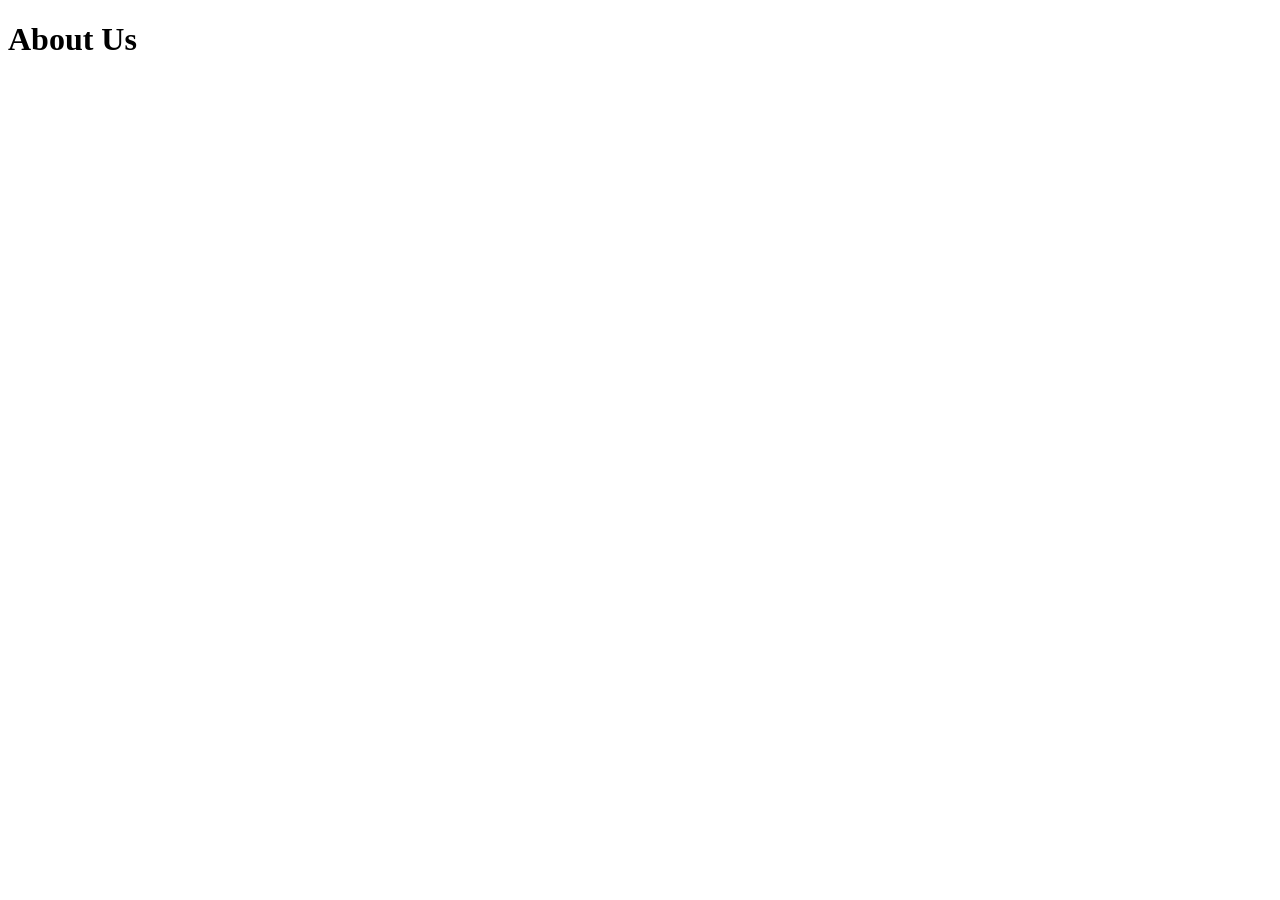
==== about.html @ 949a7db1 "add about.html" ====
<!DOCTYPE html>
<html lang="en">
<head>
    <meta charset="UTF-8">
    <meta name="viewport" content="width=device-width, initial-scale=1.0">
    <title>About Us</title>
</head>
<body>
    <h1>About Us</h1>
</body>
</html>
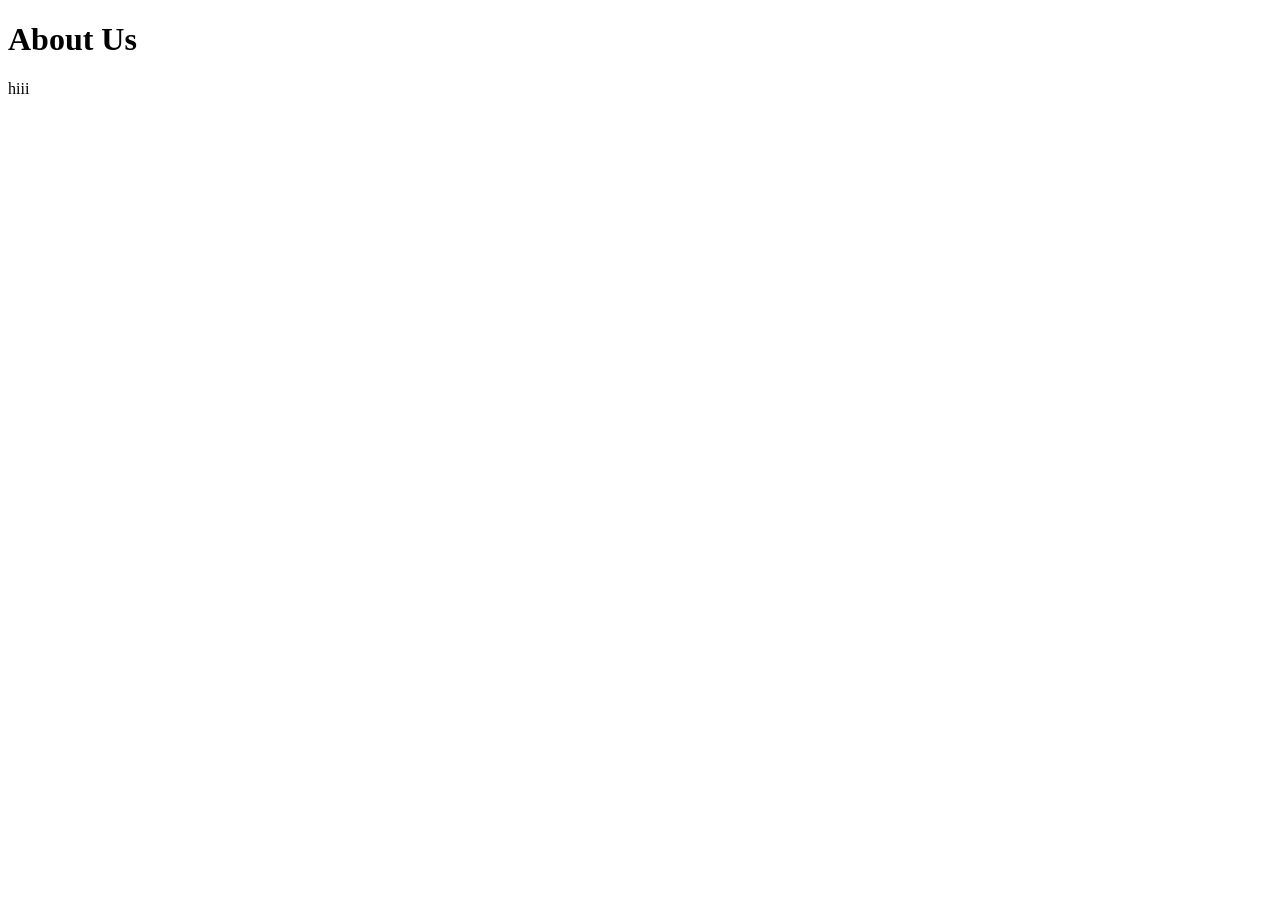
==== commit 13f1e69b: "add hiii para" ====
--- a/about.html
+++ b/about.html
@@ -7,5 +7,6 @@
 </head>
 <body>
     <h1>About Us</h1>
+    <p>hiii</p>
 </body>
 </html>
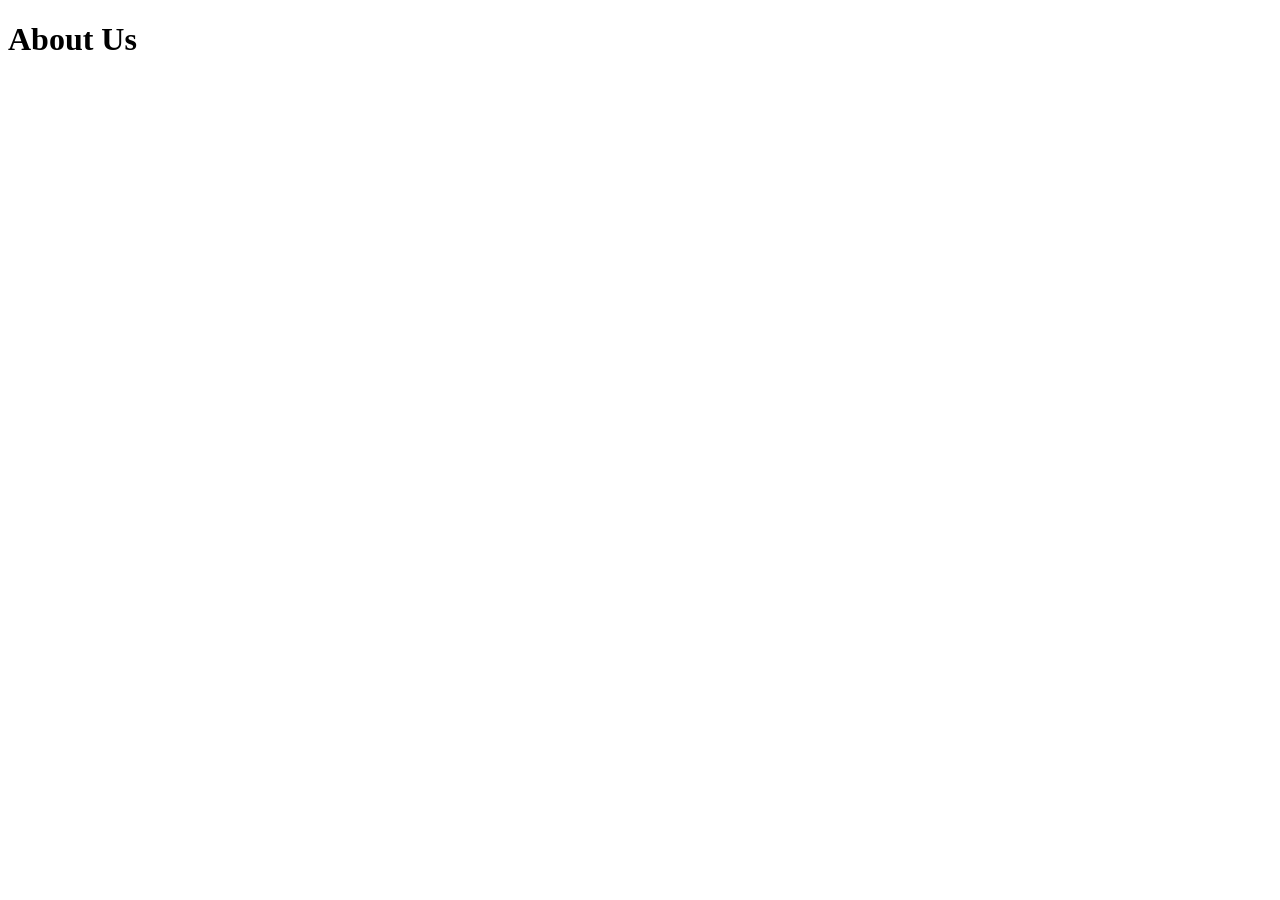
==== commit 25afad43: "remove hiii para" ====
--- a/about.html
+++ b/about.html
@@ -7,6 +7,5 @@
 </head>
 <body>
     <h1>About Us</h1>
-    <p>hiii</p>
 </body>
-</html>+</html>
